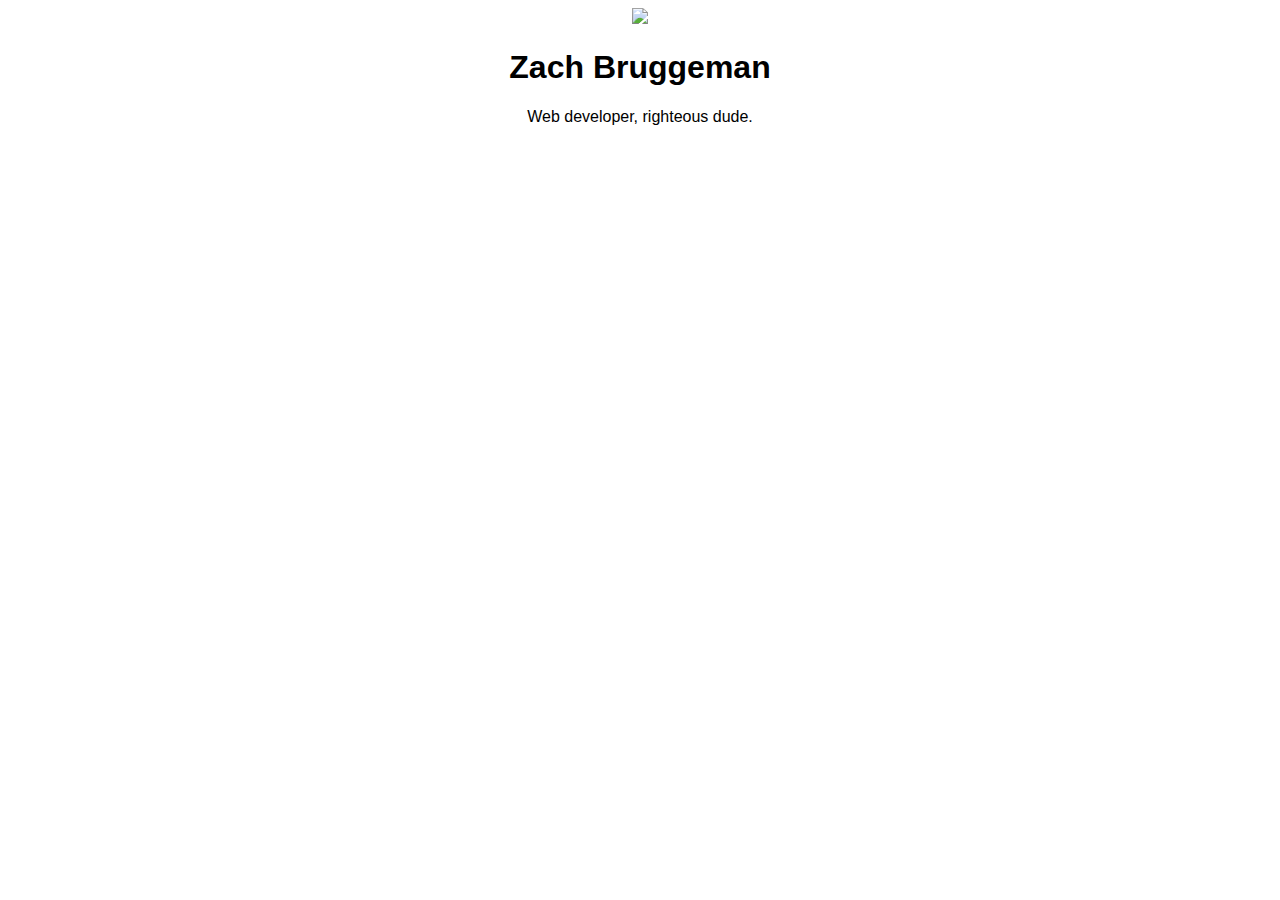
==== personal_website/index.html @ 883d60fe "Initial commit" ====
<!DOCTYPE html>
<html>
    <head>
        <link rel="stylesheet" href="styles.css">
    </head>
    <body>
        <img src="https://media.giphy.com/media/MZ6ybJ6TEWSuk/giphy.gif">
        <h1>Zach Bruggeman</h1>
        <p>Web developer, righteous dude.</p>
    </body>
</html>
---- personal_website/styles.css ----
body {
   text-align: center;
   font-family: sans-serif;
}

img {
    width: 200px;
}
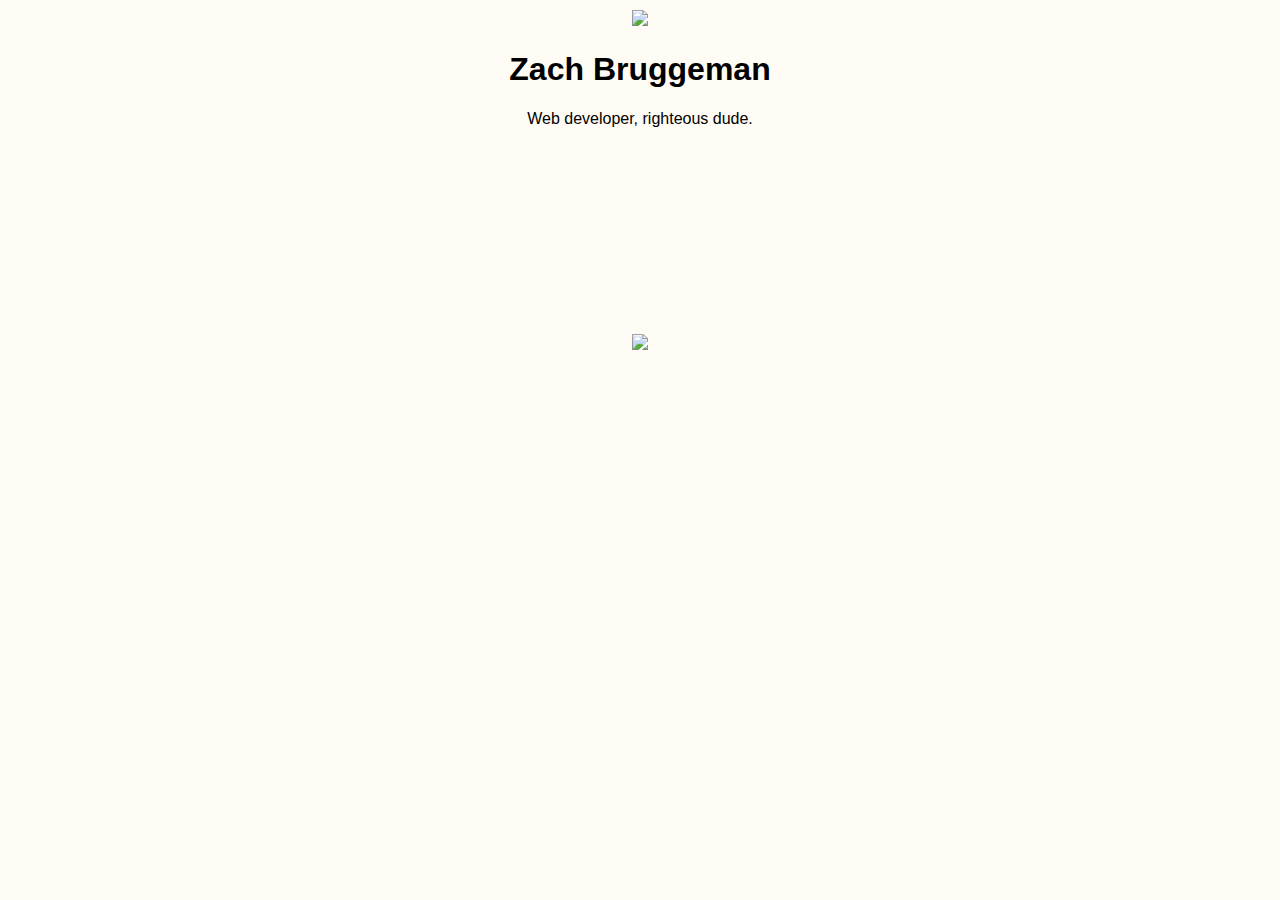
==== commit 0ca7145e: "Update site" ====
--- a/personal_website/index.html
+++ b/personal_website/index.html
@@ -4,8 +4,10 @@
         <link rel="stylesheet" href="styles.css">
     </head>
     <body>
-        <img src="https://media.giphy.com/media/MZ6ybJ6TEWSuk/giphy.gif">
+        <img class="kanye" src="https://pmcvariety.files.wordpress.com/2016/02/kaynedance.gif?w=400">
         <h1>Zach Bruggeman</h1>
         <p>Web developer, righteous dude.</p>
+        <iframe width="100%" height="166" scrolling="no" frameborder="no" src="https://w.soundcloud.com/player/?url=https%3A//api.soundcloud.com/tracks/242539038&amp;color=ff5500&amp;auto_play=false&amp;hide_related=false&amp;show_comments=true&amp;show_user=true&amp;show_reposts=false"></iframe>
+        <img class="adv" src="http://41.media.tumblr.com/c5342cdf3a056d072794d3e17f3a7af5/tumblr_n074xbX3571s6294bo1_500.png">
     </body>
 </html>--- a/personal_website/styles.css
+++ b/personal_website/styles.css
@@ -1,8 +1,16 @@
 body {
    text-align: center;
    font-family: sans-serif;
+   width: 800px;
+   margin: 10px auto;
+   background-color: #fffcf5;
 }
 
-img {
-    width: 200px;
+.kanye {
+    width: 400px;
 }
+
+.adv {
+    width: 100px;
+    margin-top: 20px;
+}